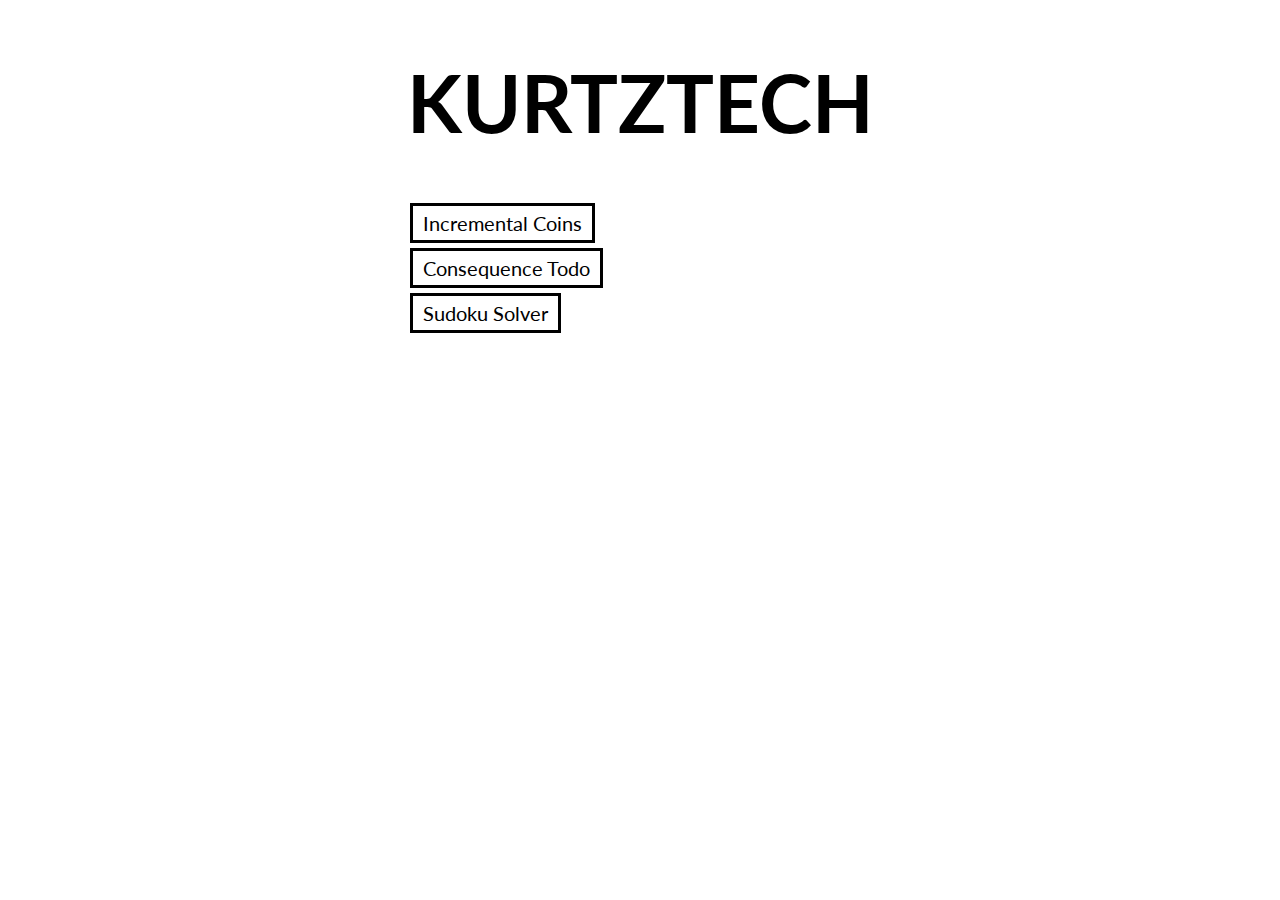
==== index.html @ 69197837 "Fix shortcut icon" ====
<!DOCTYPE html>
<html>
<head>
	<title>KURTZTECH</title>
	<link rel="stylesheet" type="text/css" href="kurtztech.css">
	<link rel="shortcut icon" href="k.png">
</head>
<body>
	
<div id="container">
	<h1>KURTZTECH</h1>
		<ul>
				<li>
					<a href="https://www.kongregate.com/games/kurtztech/incremental-coins">Incremental Coins</a>
				</li>
				<li>
					<a href="http://www.kurtztech.com/hht.html">Consequence Todo</a>
				</li>				
				<li>
					<a href="http://www.kurtztech.com/sudoku.html">Sudoku Solver</a>
				</li>
		</ul>
</div>


<script type="text/javascript" src="kurtztech.js"></script>
</body>
</html>
---- kurtztech.css ----
@import url('https://fonts.googleapis.com/css?family=Lato:400,700');

body {
	background-color: #ffffff;
	font-family: 'Lato', sans-serif;
	font-size: 20px
}

h1 {
	font-family: 'Lato', sans-serif;
	font-weight: 700;
	font-size: 80px;
	text-align: center;
}

#container {
	margin: auto;
	width: 470px;
}

ul {
	margin: 5px;
	padding: 0;
	list-style: none;
}

li {
	height: 40px;
	line-height: 40px;
	box-sizing: border-box;
	margin-bottom: 5px;
}

a:link, a:visited {
    color: black;
    border: 3px solid black;
    text-align: center; 
    text-decoration: none;
    padding: 5px 10px;
}

a:hover, a:active {
    background-color: black;
    color: white;
}
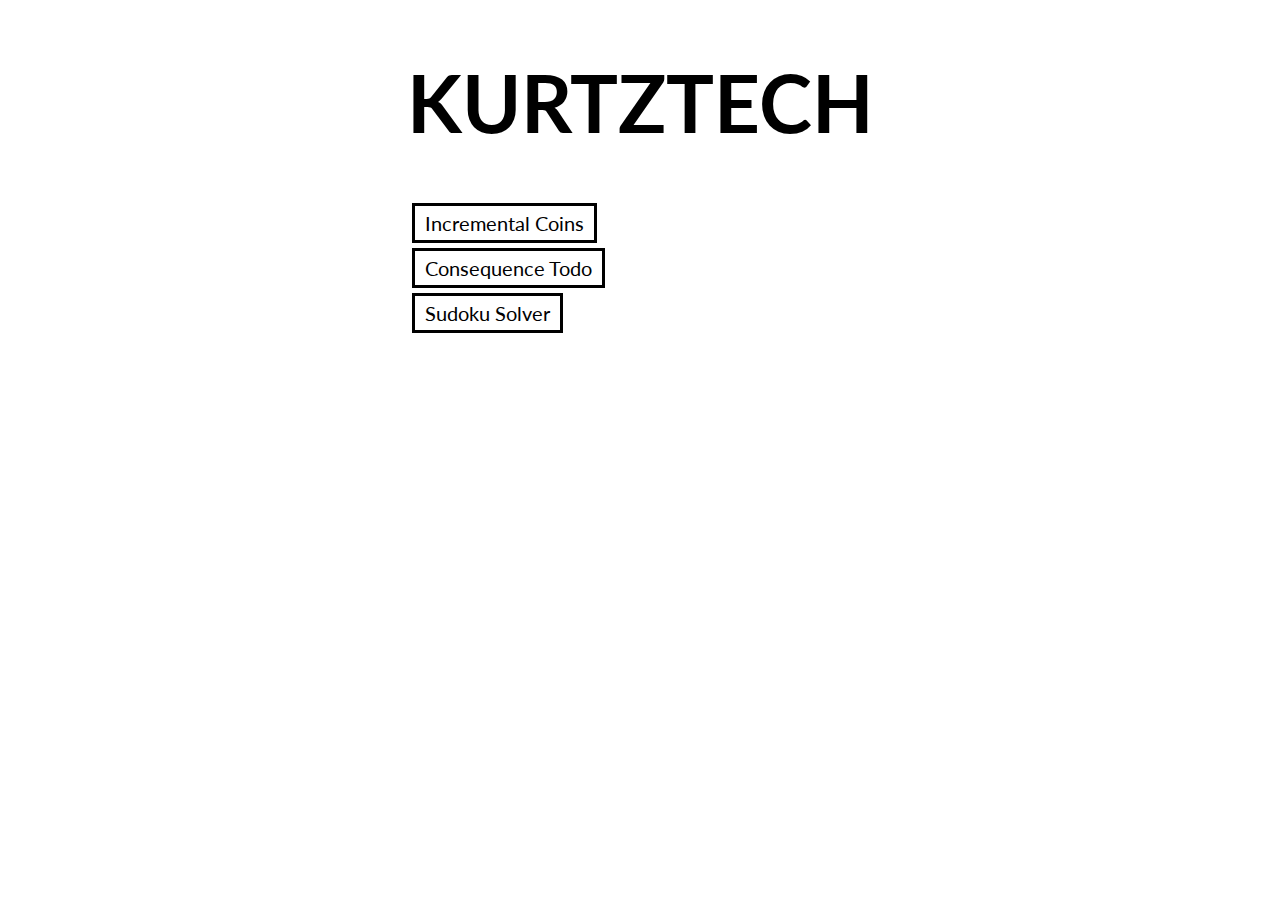
==== commit b69e4dd9: "Added animation to h1" ====
--- a/index.html
+++ b/index.html
@@ -8,21 +8,21 @@
 <body>
 	
 <div id="container">
-	<h1>KURTZTECH</h1>
+			<h1 class="pointer" id="k-header">KURTZTECH</h1>
 		<ul>
 				<li>
 					<a href="https://www.kongregate.com/games/kurtztech/incremental-coins">Incremental Coins</a>
 				</li>
 				<li>
-					<a href="http://www.kurtztech.com/hht.html">Consequence Todo</a>
+					<a href="consequence-todo.html">Consequence Todo</a>
 				</li>				
 				<li>
-					<a href="http://www.kurtztech.com/sudoku.html">Sudoku Solver</a>
+					<a href="sudoku.html">Sudoku Solver</a>
 				</li>
-		</ul>
+		</ul>	
 </div>
 
-
+<script type="text/javascript" src="jquery-2.2.4.min.js"></script>
 <script type="text/javascript" src="kurtztech.js"></script>
 </body>
 </html>--- a/kurtztech.css
+++ b/kurtztech.css
@@ -18,22 +18,30 @@
 	width: 470px;
 }
 
+.pointer {
+	cursor: pointer;
+}
+
+.hackerman {
+	background-image: url("hackerman.png");
+}
+
 ul {
-	margin: 5px;
+	margin: 7px;
 	padding: 0;
 	list-style: none;
 }
 
 li {
+	box-sizing: border-box;
 	height: 40px;
 	line-height: 40px;
-	box-sizing: border-box;
 	margin-bottom: 5px;
 }
 
 a:link, a:visited {
+    border: 3px solid black;
     color: black;
-    border: 3px solid black;
     text-align: center; 
     text-decoration: none;
     padding: 5px 10px;
@@ -42,4 +50,8 @@
 a:hover, a:active {
     background-color: black;
     color: white;
+}
+
+.hidden {
+	display: none;
 }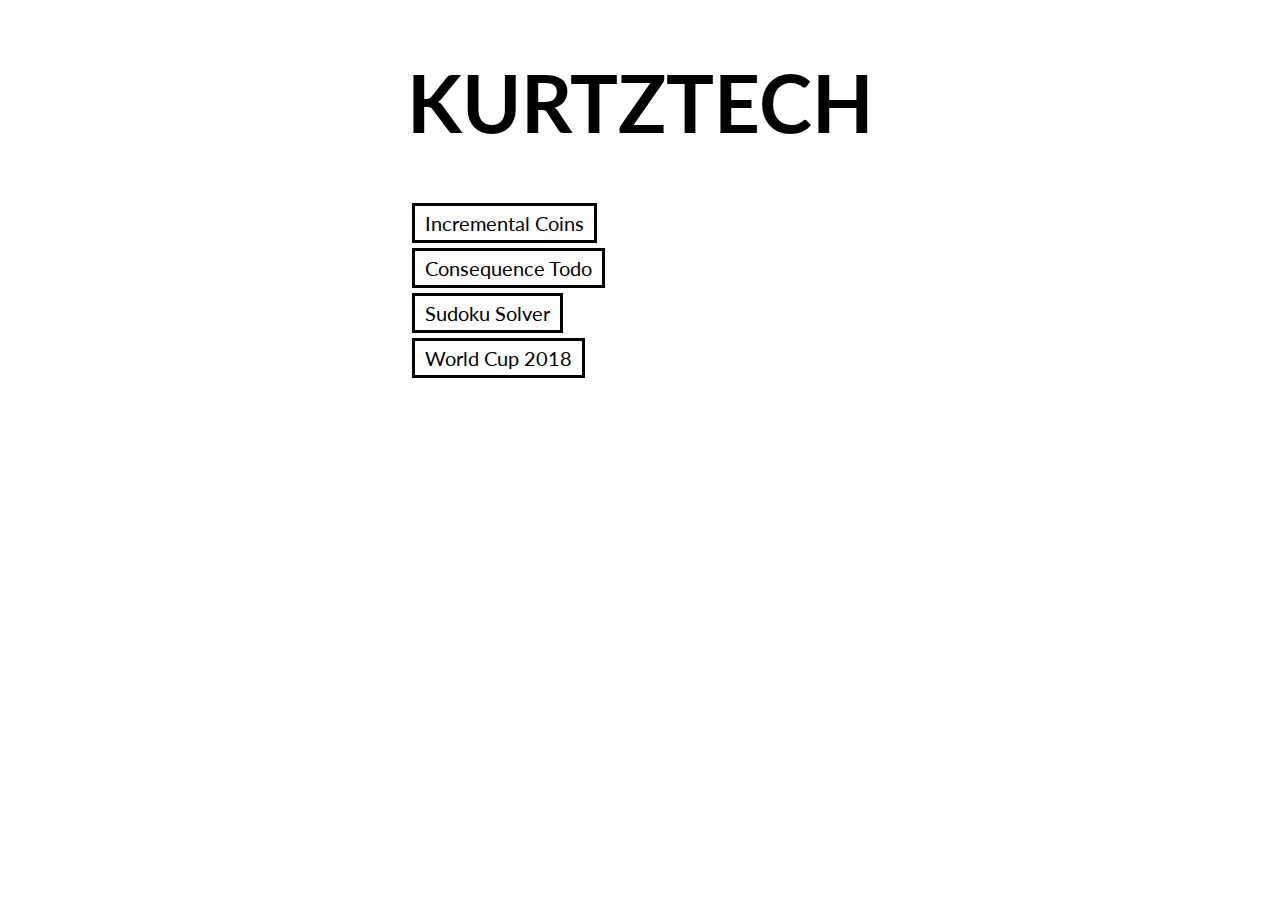
==== commit 6ddf1f3f: "added world cup animation" ====
--- a/index.html
+++ b/index.html
@@ -1,28 +1,34 @@
 <!DOCTYPE html>
 <html>
+
 <head>
 	<title>KURTZTECH</title>
 	<link rel="stylesheet" type="text/css" href="kurtztech.css">
 	<link rel="shortcut icon" href="k.png">
 </head>
+
 <body>
-	
-<div id="container">
-			<h1 class="pointer" id="k-header">KURTZTECH</h1>
+
+	<div id="container">
+		<h1 class="pointer" id="k-header">KURTZTECH</h1>
 		<ul>
-				<li>
-					<a href="https://www.kongregate.com/games/kurtztech/incremental-coins">Incremental Coins</a>
-				</li>
-				<li>
-					<a href="consequence-todo.html">Consequence Todo</a>
-				</li>				
-				<li>
-					<a href="sudoku.html">Sudoku Solver</a>
-				</li>
-		</ul>	
-</div>
+			<li>
+				<a href="https://www.kongregate.com/games/kurtztech/incremental-coins">Incremental Coins</a>
+			</li>
+			<li>
+				<a href="consequence-todo.html">Consequence Todo</a>
+			</li>
+			<li>
+				<a href="sudoku.html">Sudoku Solver</a>
+			</li>
+			<li>
+				<a href="world-cup-18.html">World Cup 2018</a>
+			</li>
+		</ul>
+	</div>
 
-<script type="text/javascript" src="jquery-2.2.4.min.js"></script>
-<script type="text/javascript" src="kurtztech.js"></script>
+	<script type="text/javascript" src="jquery-2.2.4.min.js"></script>
+	<script type="text/javascript" src="kurtztech.js"></script>
 </body>
+
 </html>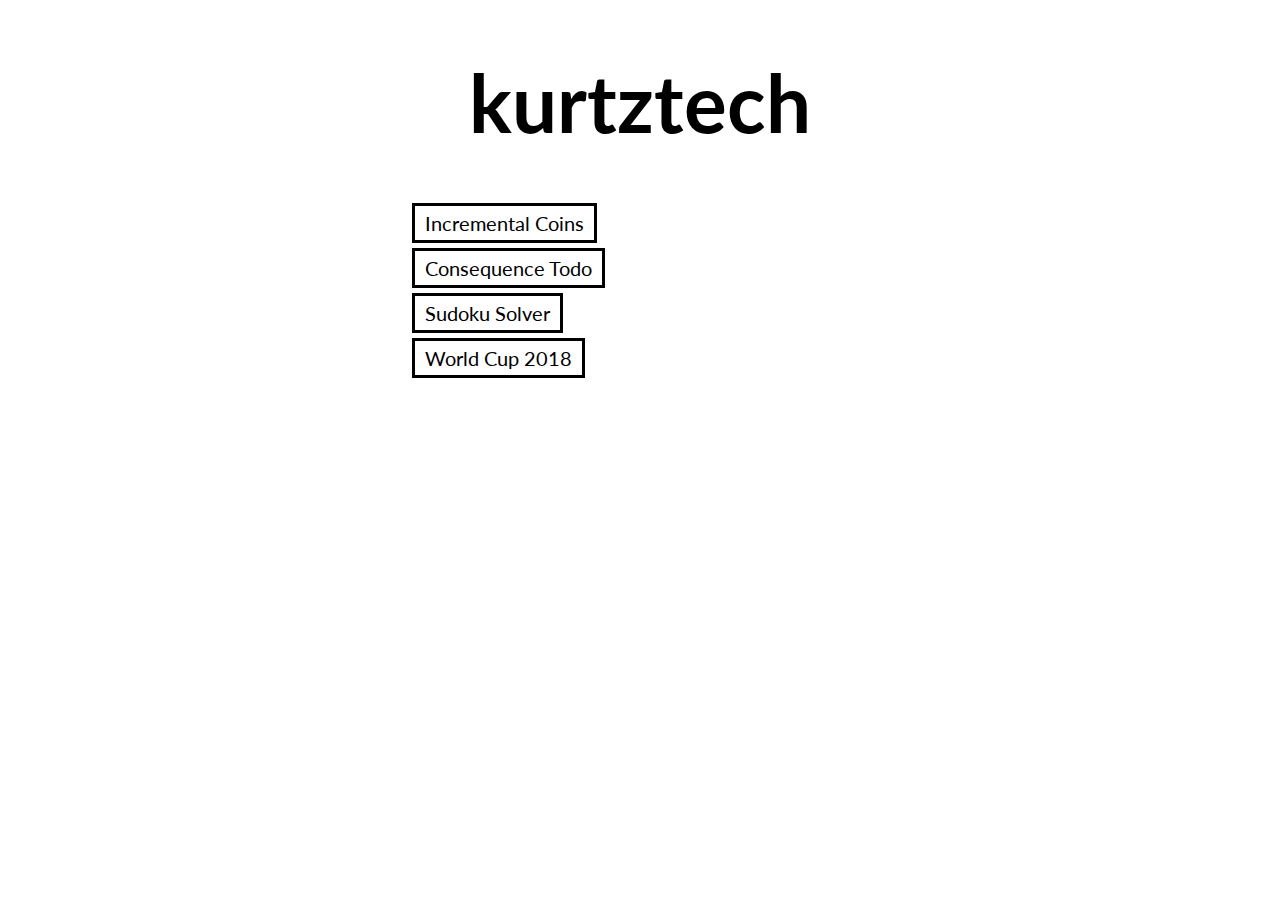
==== commit 3874b804: "changed title" ====
--- a/index.html
+++ b/index.html
@@ -2,7 +2,7 @@
 <html>
 
 <head>
-	<title>KURTZTECH</title>
+	<title>kurtztech</title>
 	<link rel="stylesheet" type="text/css" href="kurtztech.css">
 	<link rel="shortcut icon" href="k.png">
 </head>
@@ -10,7 +10,7 @@
 <body>
 
 	<div id="container">
-		<h1 class="pointer" id="k-header">KURTZTECH</h1>
+		<h1 class="pointer" id="k-header">kurtztech</h1>
 		<ul>
 			<li>
 				<a href="https://www.kongregate.com/games/kurtztech/incremental-coins">Incremental Coins</a>
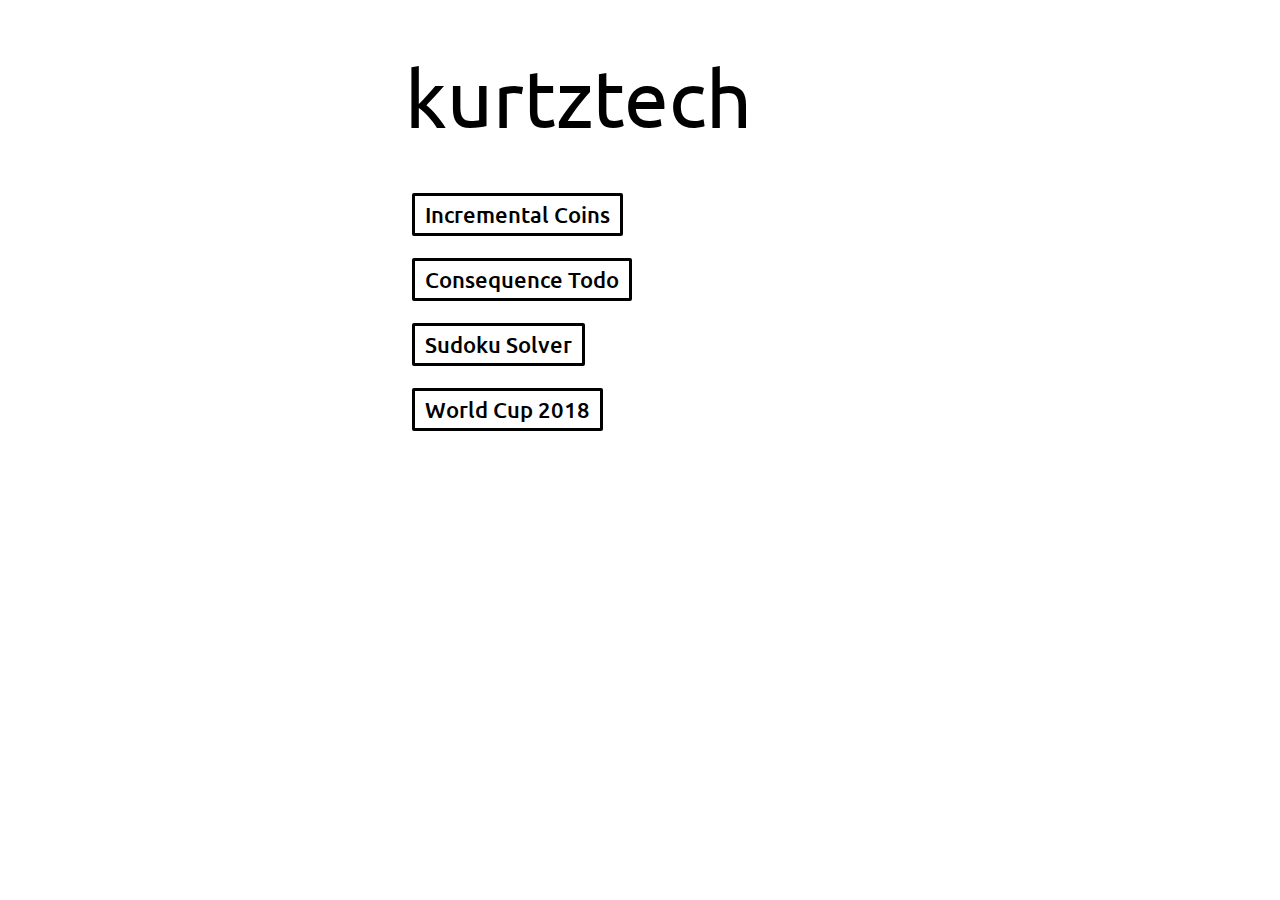
==== commit 60888e12: "formatting" ====
--- a/index.html
+++ b/index.html
@@ -10,7 +10,10 @@
 <body>
 
 	<div id="container">
-		<h1 class="pointer" id="k-header">kurtztech</h1>
+		<div class="k-header" id="k-header">
+			<h1 id="k-title">kurtztech</h1>
+			<h1 class="hidden" id="hackerman">hackerman</h1>
+		</div>
 		<ul>
 			<li>
 				<a href="https://www.kongregate.com/games/kurtztech/incremental-coins">Incremental Coins</a>
--- a/kurtztech.css
+++ b/kurtztech.css
@@ -1,57 +1,79 @@
-@import url('https://fonts.googleapis.com/css?family=Lato:400,700');
+/* @import url('https://fonts.googleapis.com/css?family=Lato:400,700'); */
+/* @import url('https://fonts.googleapis.com/css?family=Oxygen:400,700'); */
+@import url('https://fonts.googleapis.com/css?family=Ubuntu:400,500');
+
+* {
+  box-sizing: border-box;
+}
 
 body {
-	background-color: #ffffff;
-	font-family: 'Lato', sans-serif;
-	font-size: 20px
+  background-color: #ffffff;
+  font-family: 'Ubuntu', sans-serif;
+  font-size: 20px;
 }
 
 h1 {
-	font-family: 'Lato', sans-serif;
-	font-weight: 700;
-	font-size: 80px;
-	text-align: center;
+  font-weight: 400;
+  font-size: 80px;
+  text-align: center;
+  margin: 0;
 }
 
 #container {
-	margin: auto;
-	width: 470px;
+  margin: auto;
+  width: 470px;
 }
 
 .pointer {
-	cursor: pointer;
+  cursor: pointer;
 }
 
 .hackerman {
-	background-image: url("hackerman.png");
+  height: 87px;
+}
+
+.k-header {
+  text-align-last: left;
+  margin: 50px 0;
+}
+
+.k-header > * {
+  pointer-events: none;
 }
 
 ul {
-	margin: 7px;
-	padding: 0;
-	list-style: none;
+  margin-left: 7px;
+  padding: 0;
+  list-style: none;
+  display: flex;
+  flex-direction: column;
+  justify-content: space-between;
 }
 
 li {
-	box-sizing: border-box;
-	height: 40px;
-	line-height: 40px;
-	margin-bottom: 5px;
+  height: 40px;
+  line-height: 40px;
+  margin-bottom: 25px;
+  font-weight: 500;
+  font-size: 22px;
 }
 
-a:link, a:visited {
-    border: 3px solid black;
-    color: black;
-    text-align: center; 
-    text-decoration: none;
-    padding: 5px 10px;
+a:link,
+a:visited {
+  border: 3px solid black;
+  border-radius: 2px;
+  color: black;
+  text-align: center;
+  text-decoration: none;
+  padding: 5px 10px;
 }
 
-a:hover, a:active {
-    background-color: black;
-    color: white;
+a:hover,
+a:active {
+  background-color: black;
+  color: white;
 }
 
 .hidden {
-	display: none;
-}+  display: none;
+}
